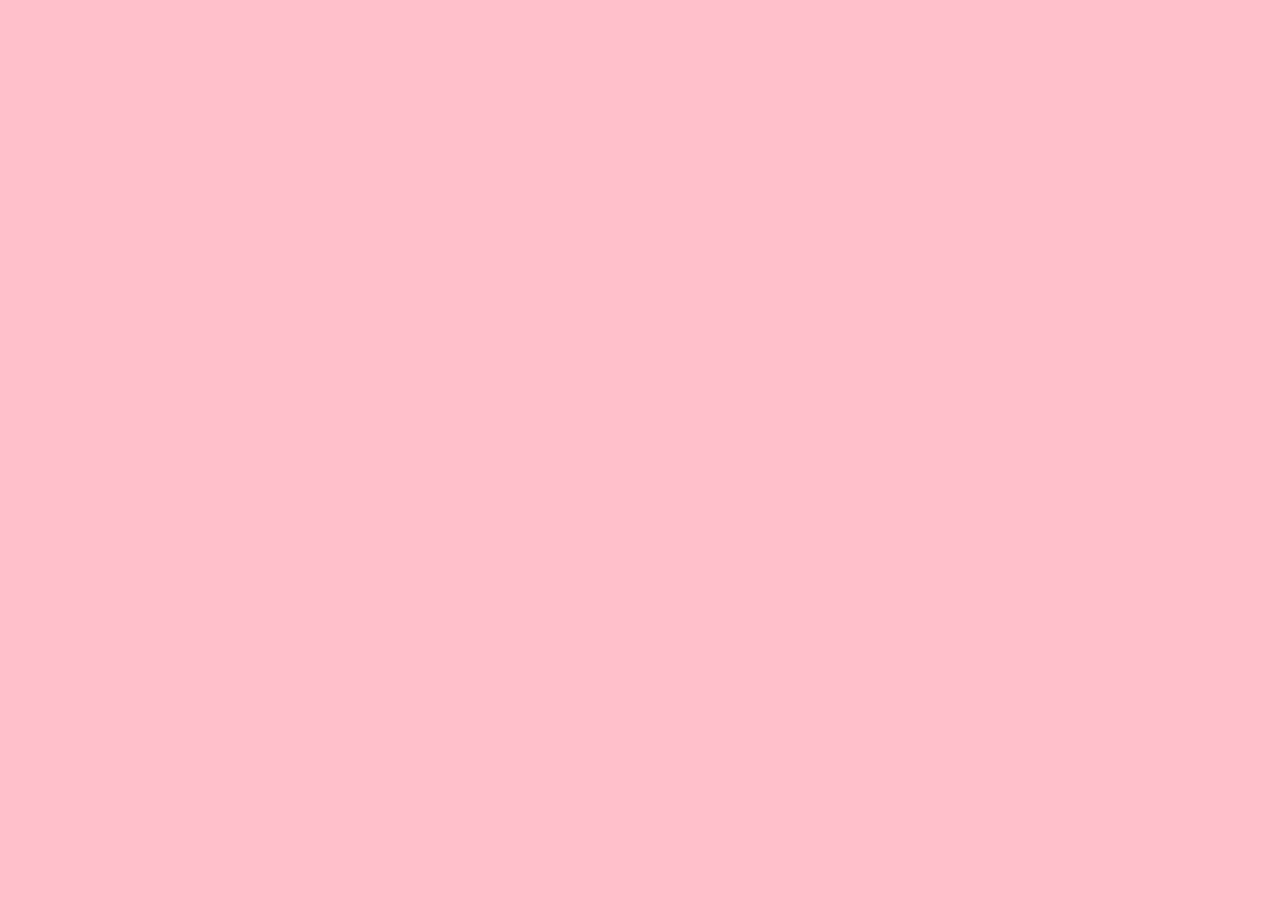
==== 2-pozycjonowanie-css/index.html @ 0e81efc4 "utworzono nową strukturę pozycjonowania" ====
<!DOCTYPE html>
<html lang="en">
<head>
    <meta charset="UTF-8">
    <title>Podstawowe selektory CSS</title>
    <link rel="stylesheet" href="css/style.css">
    
</head>
<body>





</body>
</html>
---- 2-pozycjonowanie-css/css/style.css ----
/* Pozycjonowanie*/
body {
   background-color: pink;
}
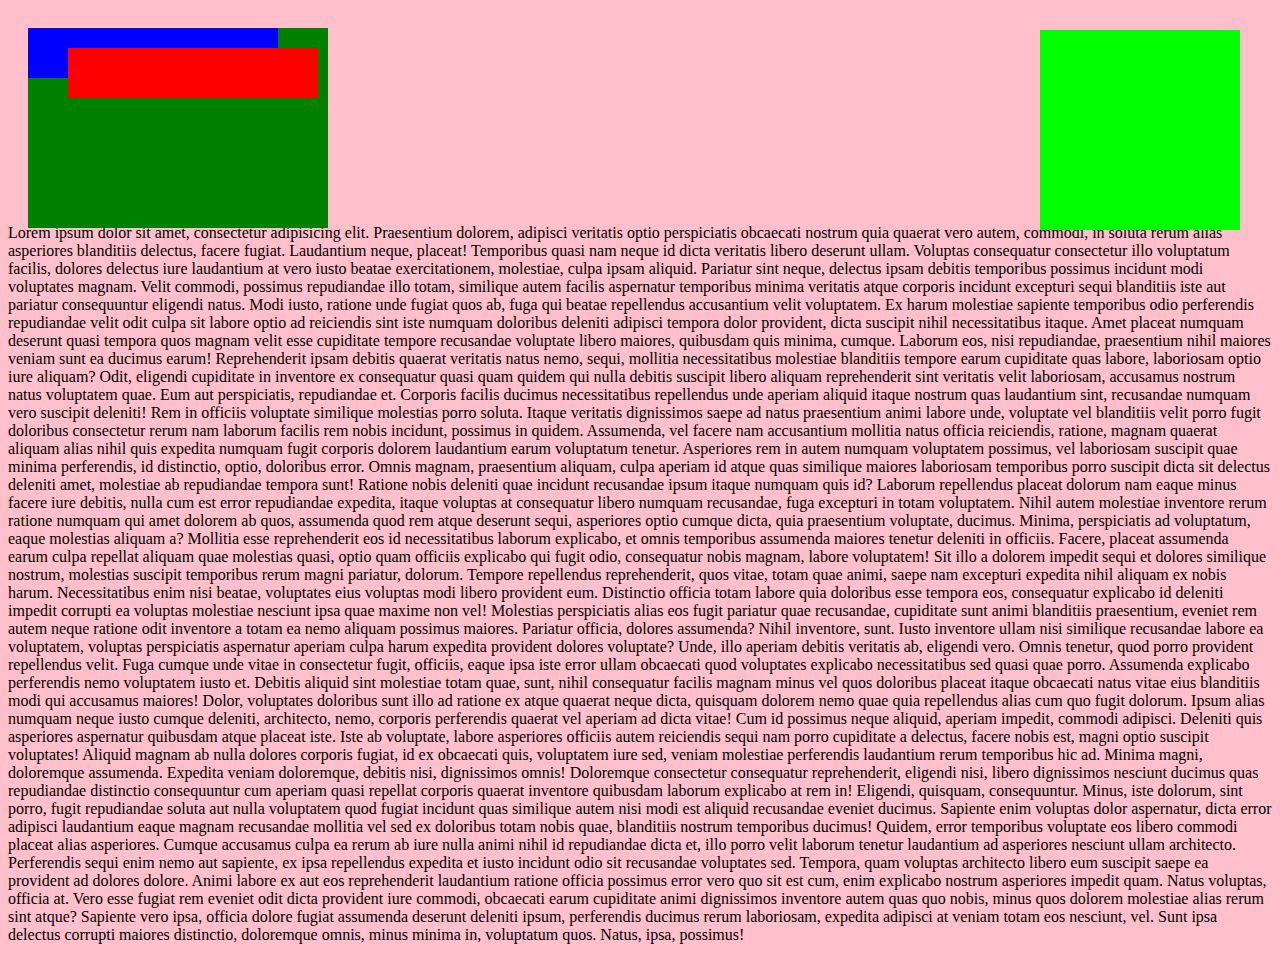
==== commit 641e20f7: "pozycjonowanie" ====
--- a/2-pozycjonowanie-css/index.html
+++ b/2-pozycjonowanie-css/index.html
@@ -2,11 +2,19 @@
 <html lang="en">
 <head>
     <meta charset="UTF-8">
-    <title>Podstawowe selektory CSS</title>
+    <title>Pozycjonowanie</title>
     <link rel="stylesheet" href="css/style.css">
     
 </head>
 <body>
+
+<div id="green">
+    <div id="red"></div>
+    <div id="blue"></div>
+</div>
+
+    <div id="zafixowany"></div>
+    <p>Lorem ipsum dolor sit amet, consectetur adipisicing elit. Praesentium dolorem, adipisci veritatis optio perspiciatis obcaecati nostrum quia quaerat vero autem, commodi, in soluta rerum alias asperiores blanditiis delectus, facere fugiat. Laudantium neque, placeat! Temporibus quasi nam neque id dicta veritatis libero deserunt ullam. Voluptas consequatur consectetur illo voluptatum facilis, dolores delectus iure laudantium at vero iusto beatae exercitationem, molestiae, culpa ipsam aliquid. Pariatur sint neque, delectus ipsam debitis temporibus possimus incidunt modi voluptates magnam. Velit commodi, possimus repudiandae illo totam, similique autem facilis aspernatur temporibus minima veritatis atque corporis incidunt excepturi sequi blanditiis iste aut pariatur consequuntur eligendi natus. Modi iusto, ratione unde fugiat quos ab, fuga qui beatae repellendus accusantium velit voluptatem. Ex harum molestiae sapiente temporibus odio perferendis repudiandae velit odit culpa sit labore optio ad reiciendis sint iste numquam doloribus deleniti adipisci tempora dolor provident, dicta suscipit nihil necessitatibus itaque. Amet placeat numquam deserunt quasi tempora quos magnam velit esse cupiditate tempore recusandae voluptate libero maiores, quibusdam quis minima, cumque. Laborum eos, nisi repudiandae, praesentium nihil maiores veniam sunt ea ducimus earum! Reprehenderit ipsam debitis quaerat veritatis natus nemo, sequi, mollitia necessitatibus molestiae blanditiis tempore earum cupiditate quas labore, laboriosam optio iure aliquam? Odit, eligendi cupiditate in inventore ex consequatur quasi quam quidem qui nulla debitis suscipit libero aliquam reprehenderit sint veritatis velit laboriosam, accusamus nostrum natus voluptatem quae. Eum aut perspiciatis, repudiandae et. Corporis facilis ducimus necessitatibus repellendus unde aperiam aliquid itaque nostrum quas laudantium sint, recusandae numquam vero suscipit deleniti! Rem in officiis voluptate similique molestias porro soluta. Itaque veritatis dignissimos saepe ad natus praesentium animi labore unde, voluptate vel blanditiis velit porro fugit doloribus consectetur rerum nam laborum facilis rem nobis incidunt, possimus in quidem. Assumenda, vel facere nam accusantium mollitia natus officia reiciendis, ratione, magnam quaerat aliquam alias nihil quis expedita numquam fugit corporis dolorem laudantium earum voluptatum tenetur. Asperiores rem in autem numquam voluptatem possimus, vel laboriosam suscipit quae minima perferendis, id distinctio, optio, doloribus error. Omnis magnam, praesentium aliquam, culpa aperiam id atque quas similique maiores laboriosam temporibus porro suscipit dicta sit delectus deleniti amet, molestiae ab repudiandae tempora sunt! Ratione nobis deleniti quae incidunt recusandae ipsum itaque numquam quis id? Laborum repellendus placeat dolorum nam eaque minus facere iure debitis, nulla cum est error repudiandae expedita, itaque voluptas at consequatur libero numquam recusandae, fuga excepturi in totam voluptatem. Nihil autem molestiae inventore rerum ratione numquam qui amet dolorem ab quos, assumenda quod rem atque deserunt sequi, asperiores optio cumque dicta, quia praesentium voluptate, ducimus. Minima, perspiciatis ad voluptatum, eaque molestias aliquam a? Mollitia esse reprehenderit eos id necessitatibus laborum explicabo, et omnis temporibus assumenda maiores tenetur deleniti in officiis. Facere, placeat assumenda earum culpa repellat aliquam quae molestias quasi, optio quam officiis explicabo qui fugit odio, consequatur nobis magnam, labore voluptatem! Sit illo a dolorem impedit sequi et dolores similique nostrum, molestias suscipit temporibus rerum magni pariatur, dolorum. Tempore repellendus reprehenderit, quos vitae, totam quae animi, saepe nam excepturi expedita nihil aliquam ex nobis harum. Necessitatibus enim nisi beatae, voluptates eius voluptas modi libero provident eum. Distinctio officia totam labore quia doloribus esse tempora eos, consequatur explicabo id deleniti impedit corrupti ea voluptas molestiae nesciunt ipsa quae maxime non vel! Molestias perspiciatis alias eos fugit pariatur quae recusandae, cupiditate sunt animi blanditiis praesentium, eveniet rem autem neque ratione odit inventore a totam ea nemo aliquam possimus maiores. Pariatur officia, dolores assumenda? Nihil inventore, sunt. Iusto inventore ullam nisi similique recusandae labore ea voluptatem, voluptas perspiciatis aspernatur aperiam culpa harum expedita provident dolores voluptate? Unde, illo aperiam debitis veritatis ab, eligendi vero. Omnis tenetur, quod porro provident repellendus velit. Fuga cumque unde vitae in consectetur fugit, officiis, eaque ipsa iste error ullam obcaecati quod voluptates explicabo necessitatibus sed quasi quae porro. Assumenda explicabo perferendis nemo voluptatem iusto et. Debitis aliquid sint molestiae totam quae, sunt, nihil consequatur facilis magnam minus vel quos doloribus placeat itaque obcaecati natus vitae eius blanditiis modi qui accusamus maiores! Dolor, voluptates doloribus sunt illo ad ratione ex atque quaerat neque dicta, quisquam dolorem nemo quae quia repellendus alias cum quo fugit dolorum. Ipsum alias numquam neque iusto cumque deleniti, architecto, nemo, corporis perferendis quaerat vel aperiam ad dicta vitae! Cum id possimus neque aliquid, aperiam impedit, commodi adipisci. Deleniti quis asperiores aspernatur quibusdam atque placeat iste. Iste ab voluptate, labore asperiores officiis autem reiciendis sequi nam porro cupiditate a delectus, facere nobis est, magni optio suscipit voluptates! Aliquid magnam ab nulla dolores corporis fugiat, id ex obcaecati quis, voluptatem iure sed, veniam molestiae perferendis laudantium rerum temporibus hic ad. Minima magni, doloremque assumenda. Expedita veniam doloremque, debitis nisi, dignissimos omnis! Doloremque consectetur consequatur reprehenderit, eligendi nisi, libero dignissimos nesciunt ducimus quas repudiandae distinctio consequuntur cum aperiam quasi repellat corporis quaerat inventore quibusdam laborum explicabo at rem in! Eligendi, quisquam, consequuntur. Minus, iste dolorum, sint porro, fugit repudiandae soluta aut nulla voluptatem quod fugiat incidunt quas similique autem nisi modi est aliquid recusandae eveniet ducimus. Sapiente enim voluptas dolor aspernatur, dicta error adipisci laudantium eaque magnam recusandae mollitia vel sed ex doloribus totam nobis quae, blanditiis nostrum temporibus ducimus! Quidem, error temporibus voluptate eos libero commodi placeat alias asperiores. Cumque accusamus culpa ea rerum ab iure nulla animi nihil id repudiandae dicta et, illo porro velit laborum tenetur laudantium ad asperiores nesciunt ullam architecto. Perferendis sequi enim nemo aut sapiente, ex ipsa repellendus expedita et iusto incidunt odio sit recusandae voluptates sed. Tempora, quam voluptas architecto libero eum suscipit saepe ea provident ad dolores dolore. Animi labore ex aut eos reprehenderit laudantium ratione officia possimus error vero quo sit est cum, enim explicabo nostrum asperiores impedit quam. Natus voluptas, officia at. Vero esse fugiat rem eveniet odit dicta provident iure commodi, obcaecati earum cupiditate animi dignissimos inventore autem quas quo nobis, minus quos dolorem molestiae alias rerum sint atque? Sapiente vero ipsa, officia dolore fugiat assumenda deserunt deleniti ipsum, perferendis ducimus rerum laboriosam, expedita adipisci at veniam totam eos nesciunt, vel. Sunt ipsa delectus corrupti maiores distinctio, doloremque omnis, minus minima in, voluptatum quos. Natus, ipsa, possimus!</p>
 
 
 
--- a/2-pozycjonowanie-css/css/style.css
+++ b/2-pozycjonowanie-css/css/style.css
@@ -3,3 +3,43 @@
    background-color: pink;
 }
 
+/*pozycja relatywna*/
+#green {
+    position: relative;
+    width: 300px;
+    height: 200px;
+    top: 20px;
+    left:20px;
+    background-color: green;
+}
+/*pozycja relatywna, wtedy wpisujemy left, top itp ile mamy odsunąć od kontera*/
+/*pozycja absolutna- wskakuje na początek kontera, pozycjonuje sie względem rodzica swojego*/
+
+#red {
+    position: absolute;
+    top: 20px;
+    left: 40px;
+    width: 250px;
+    height: 50px;
+    background-color: red;
+}
+
+#blue {
+    width: 250px;
+    height: 50px;
+    background-color: blue;
+    
+}
+/*pozycja fixed*/
+#zafixowany {
+    background-color: lime;
+    width: 200px;
+    height: 200px;
+    position: fixed;
+    top: 30px;
+    right: 40px;
+    }
+
+
+
+
